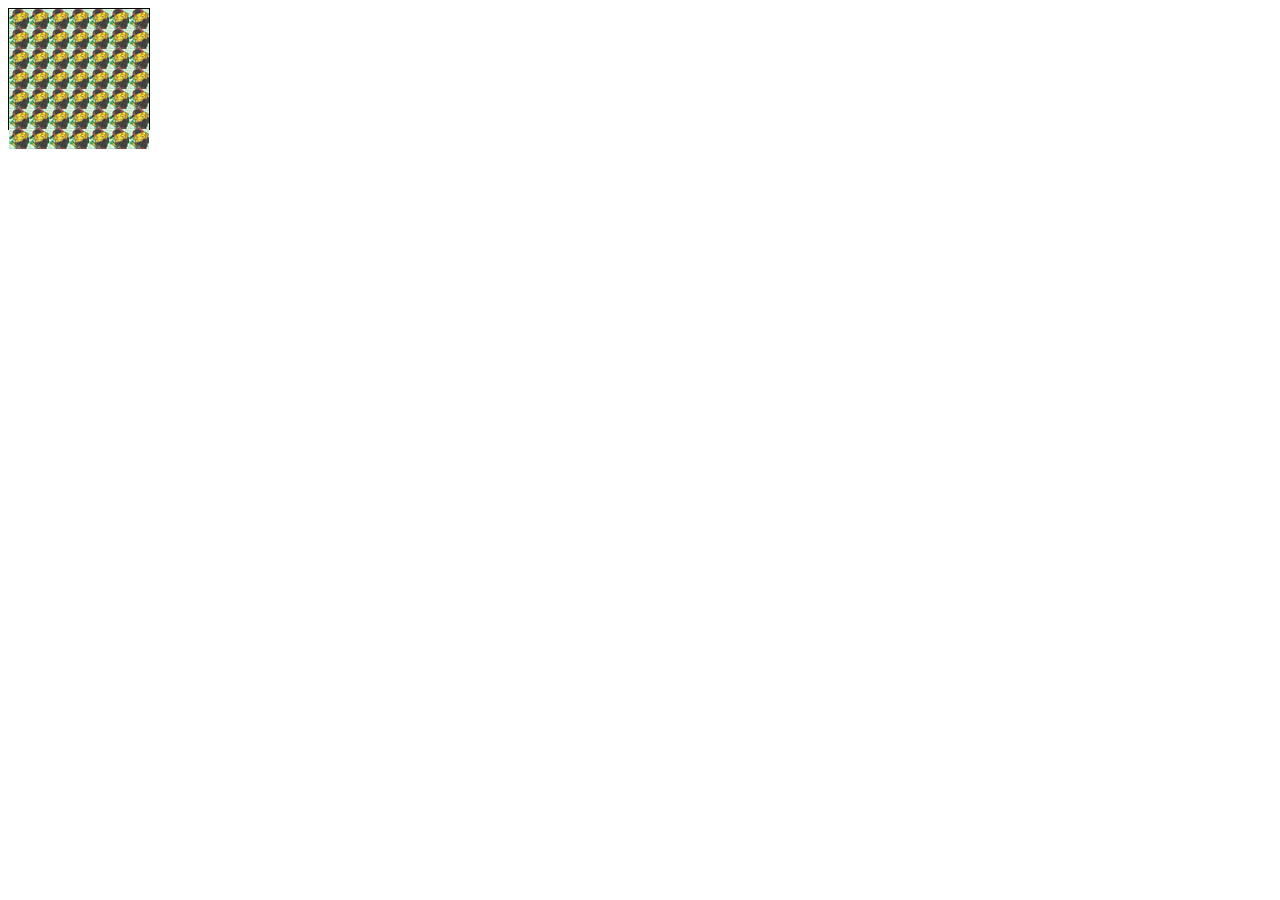
==== index.html @ f119a23b "Add files via upload" ====
<!DOCTYPE html>
<html lang="es">

<head>
    <meta charset="utf-8">
    <title>Conecta cuatro</title>
    <link rel="stylesheet" href="style.css">
</head>

<body>
    <div class="grid">
        <div></div>
        <div></div>
        <div></div>
        <div></div>
        <div></div>
        <div></div>
        <div></div>
        <div></div>
        <div></div>
        <div></div>
        <div></div>
        <div></div>
        <div></div>
        <div></div>
        <div></div>
        <div></div>
        <div></div>
        <div></div>
        <div></div>
        <div></div>
        <div></div>
        <div></div>
        <div></div>
        <div></div>
        <div></div>
        <div></div>
        <div></div>
        <div></div>
        <div></div>
        <div></div>
        <div></div>
        <div></div>
        <div></div>
        <div></div>
        <div></div>
        <div></div>
        <div></div>
        <div></div>
        <div></div>
        <div></div>
        <div></div>
        <div></div>
        <div class="taken"></div>
        <div class="taken"></div>
        <div class="taken"></div>
        <div class="taken"></div>
        <div class="taken"></div>
        <div class="taken"></div>
        <div class="taken"></div>

    </div>

    <script src="index.html" charset="utf-8"></script>
</body>

</html>
---- style.css ----
.grid {
    border: 1px solid;
    height: 120px;
    width: 140px;
    display: flex;
    flex-wrap: wrap;
}

.grid div {
    height: 20px;
    width: 20px;
    background-image: url(turro.jpg);
}
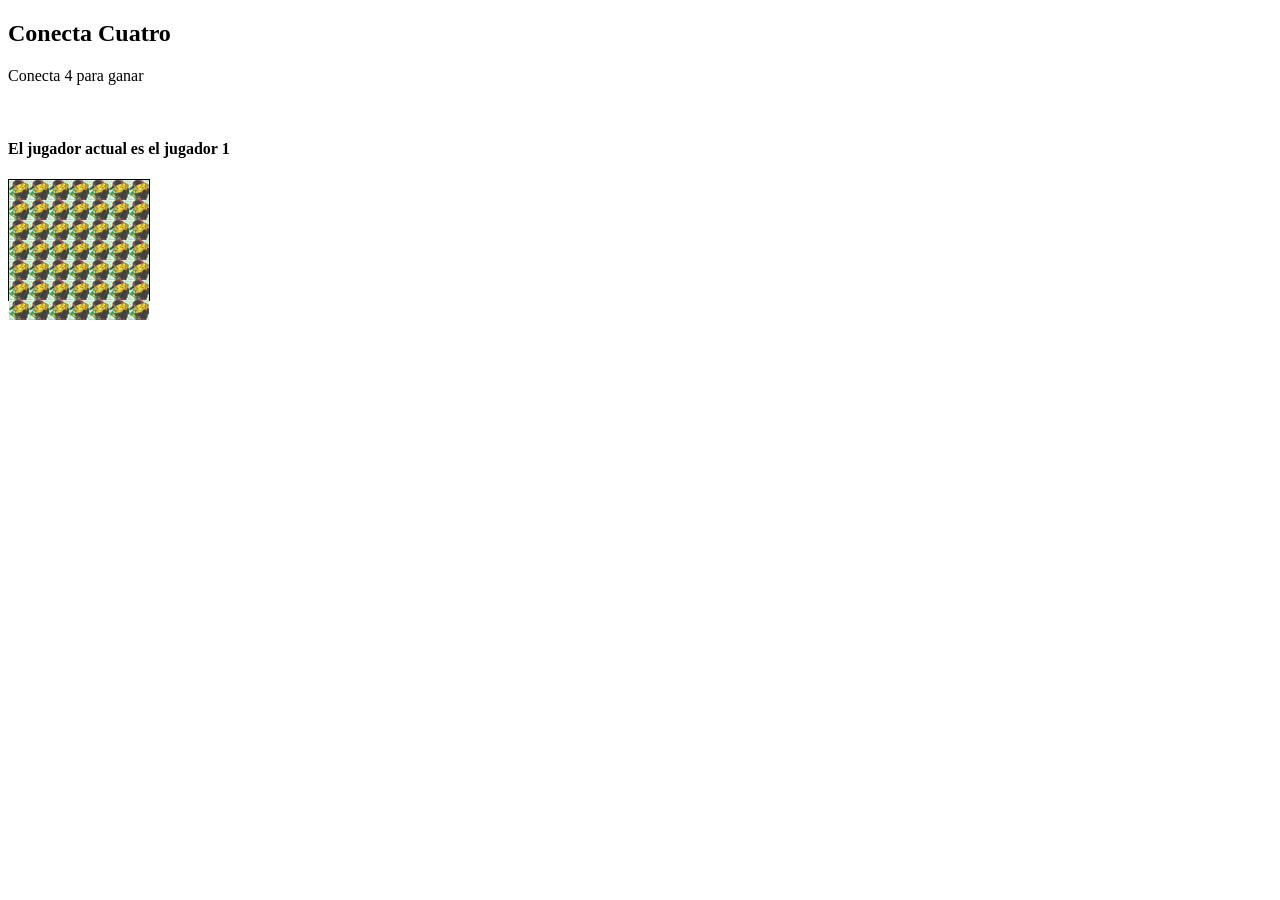
==== commit 0245d75b: "Update index.html" ====
--- a/index.html
+++ b/index.html
@@ -8,7 +8,13 @@
 </head>
 
 <body>
-    <div class="grid">
+    <div style=”text-align:center”>
+        <h2>Conecta Cuatro</h2>
+        <p>Conecta 4 para ganar</p><br>
+        <h4>El jugador actual es el jugador <span id=(.jugador-actual)></span>1</h3>
+    </div>
+    <div style=”text-align:center”>
+        <div class="grid">
         <div></div>
         <div></div>
         <div></div>
@@ -64,4 +70,4 @@
     <script src="index.html" charset="utf-8"></script>
 </body>
 
-</html>+</html>
--- a/style.css
+++ b/style.css
@@ -10,4 +10,14 @@
     height: 20px;
     width: 20px;
     background-image: url(turro.jpg);
-}+}
+
+.jugador-uno {
+    background-color: red;
+    border-radius: 10px solid;  
+}
+
+.jugador-dos {
+    background-color: blue;
+    border-radius: 10px solid;  
+}
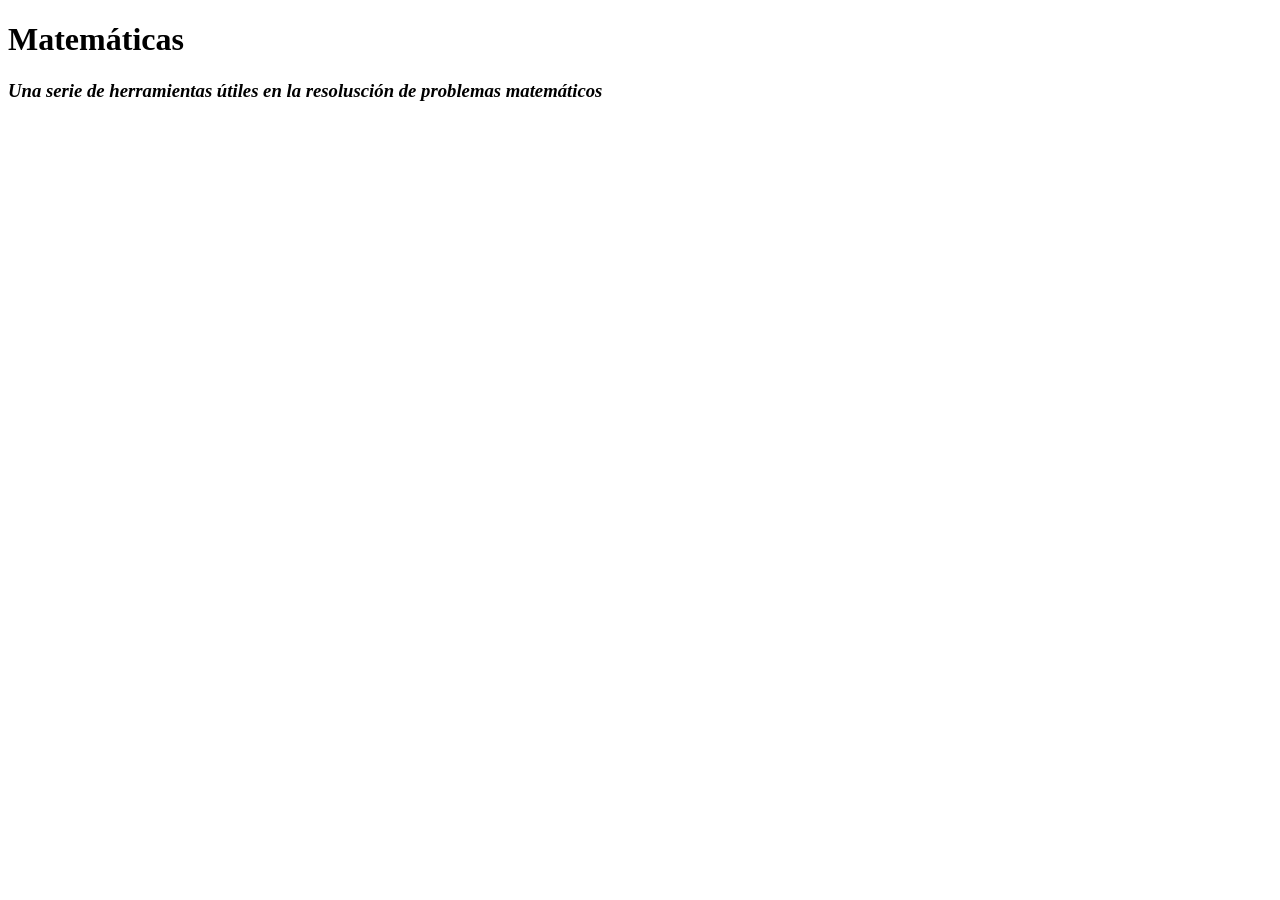
==== commit db856147: "Update index.html" ====
--- a/index.html
+++ b/index.html
@@ -1,73 +1,27 @@
 <!DOCTYPE html>
-<html lang="es">
+<html lang="es" dir="ltr">
 
 <head>
     <meta charset="utf-8">
-    <title>Conecta cuatro</title>
-    <link rel="stylesheet" href="style.css">
+    <link src="index.js">
+    <link rel="stylesheet" href="css/style.css">
+    <title>Matemáticas - Título</title>
 </head>
 
-<body>
-    <div style=”text-align:center”>
-        <h2>Conecta Cuatro</h2>
-        <p>Conecta 4 para ganar</p><br>
-        <h4>El jugador actual es el jugador <span id=(.jugador-actual)></span>1</h3>
-    </div>
-    <div style=”text-align:center”>
-        <div class="grid">
-        <div></div>
-        <div></div>
-        <div></div>
-        <div></div>
-        <div></div>
-        <div></div>
-        <div></div>
-        <div></div>
-        <div></div>
-        <div></div>
-        <div></div>
-        <div></div>
-        <div></div>
-        <div></div>
-        <div></div>
-        <div></div>
-        <div></div>
-        <div></div>
-        <div></div>
-        <div></div>
-        <div></div>
-        <div></div>
-        <div></div>
-        <div></div>
-        <div></div>
-        <div></div>
-        <div></div>
-        <div></div>
-        <div></div>
-        <div></div>
-        <div></div>
-        <div></div>
-        <div></div>
-        <div></div>
-        <div></div>
-        <div></div>
-        <div></div>
-        <div></div>
-        <div></div>
-        <div></div>
-        <div></div>
-        <div></div>
-        <div class="taken"></div>
-        <div class="taken"></div>
-        <div class="taken"></div>
-        <div class="taken"></div>
-        <div class="taken"></div>
-        <div class="taken"></div>
-        <div class="taken"></div>
-
+<body style="background-image: url(https://i.pinimg.com/originals/dd/37/1f/dd371f1755822b3a5fdc66670adba6bf.jpg);">
+    <div class="header">
+        <h1 class="titulo"><strong>Matemáticas</strong></h1>
+        <h3 class="sub-titulo"><em>Una serie de herramientas útiles en la resolusción de problemas matemáticos</em></h3>
+    </div><br>
+    <div class="chema">
+        <p class="op"><a href="ecuacion2.html" style="color: white;">Ecuación de segundo grado</a></p>
+        <p class="op"><a href="derivada.html" style="color: white;">Derivadas</a></p>
+        <p class="op"><a href="ecuacion2.html" style="color: white;">Ecuación de segundo grado</a></p>
+        <p class="op"><a href="ecuacion2.html" style="color: white;">Ecuación de segundo grado</a></p>
+        <p class="op"><a href="ecuacion2.html" style="color: white;">Ecuación de segundo grado</a></p>
+        <p class="op"><a href="ecuacion2.html" style="color: white;">Ecuación de segundo grado</a></p>
     </div>
 
-    <script src="index.html" charset="utf-8"></script>
 </body>
 
 </html>
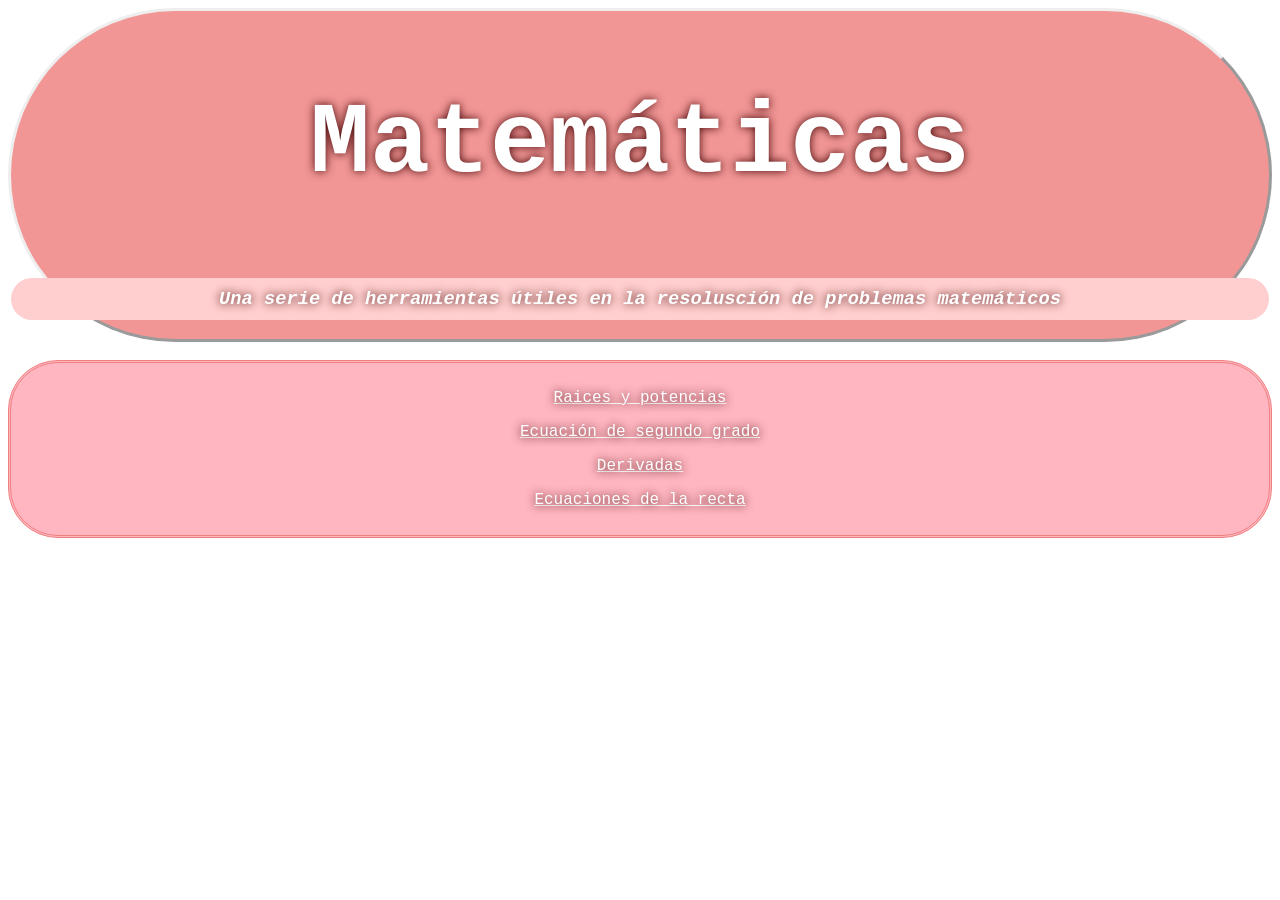
==== commit 7e8a9493: "Add files via upload" ====
--- a/index.html
+++ b/index.html
@@ -13,15 +13,13 @@
         <h1 class="titulo"><strong>Matemáticas</strong></h1>
         <h3 class="sub-titulo"><em>Una serie de herramientas útiles en la resolusción de problemas matemáticos</em></h3>
     </div><br>
-    <div class="chema">
+    <div class="menu">
+        <p class="op"><a href="extrastuff.html" style="color: white;">Raices y potencias</a></p>
         <p class="op"><a href="ecuacion2.html" style="color: white;">Ecuación de segundo grado</a></p>
         <p class="op"><a href="derivada.html" style="color: white;">Derivadas</a></p>
-        <p class="op"><a href="ecuacion2.html" style="color: white;">Ecuación de segundo grado</a></p>
-        <p class="op"><a href="ecuacion2.html" style="color: white;">Ecuación de segundo grado</a></p>
-        <p class="op"><a href="ecuacion2.html" style="color: white;">Ecuación de segundo grado</a></p>
-        <p class="op"><a href="ecuacion2.html" style="color: white;">Ecuación de segundo grado</a></p>
+        <p class="op"><a href="ecuacionesryp.html" style="color: white;">Ecuaciones de la recta</a></p>
     </div>
 
 </body>
 
-</html>
+</html>
--- a/css/style.css
+++ b/css/style.css
@@ -0,0 +1,68 @@
+.header {
+    border-radius: 2000px;
+    background-color: rgba(236, 105, 105, 0.7);
+    border-style: outset;
+}
+
+.titulo {
+    color: #fff;
+    text-align: center;
+    font-family: "Courier New";
+    background-color: transparent;
+    font-size: 100px;
+    vertical-align: middle;
+    text-shadow: rgb(68, 3, 3) 0px 0px 10px;
+    padding: 10px;
+}
+
+.sub-titulo {
+    color: #fff;
+    text-align: center;
+    font-family: "Courier New";
+    vertical-align: middle;
+    text-shadow: rgb(68, 3, 3) 0px 0px 10px;
+    background-color: #ffcece;
+    padding: 10px;
+    border-radius: 2000px;
+    border-width: 300px;
+}
+
+.op {
+    color: #fff;
+    text-align: center;
+    font-family: "Courier New";
+    border-radius: 50px;
+    text-shadow: rgb(68, 3, 3) 0px 0px 10px;
+}
+
+.Nya {
+    color: #fff;
+    text-align: center;
+    font-family: "Courier New";
+    border-radius: 50px;
+    text-shadow: rgb(68, 3, 3) 0px 0px 10px;
+}
+
+.menu {
+    background-color: lightpink;
+    border: lightcoral;
+    border-style: double;
+    border-radius: 50px;
+    padding: 10px;
+    src: url(ecuacion2.html)
+}
+
+.ecuacion {
+    background-color: rgba(236, 105, 105, 0.7);
+    text-align: center;
+    color: white;
+    font-family: "Courier New";
+    text-shadow: rgb(68, 3, 3) 0px 0px 10px;
+    padding: 10px;
+    border-style: groove;
+    border-radius: 50px;
+}
+
+.imgec {
+    border-radius: 20px;
+}
